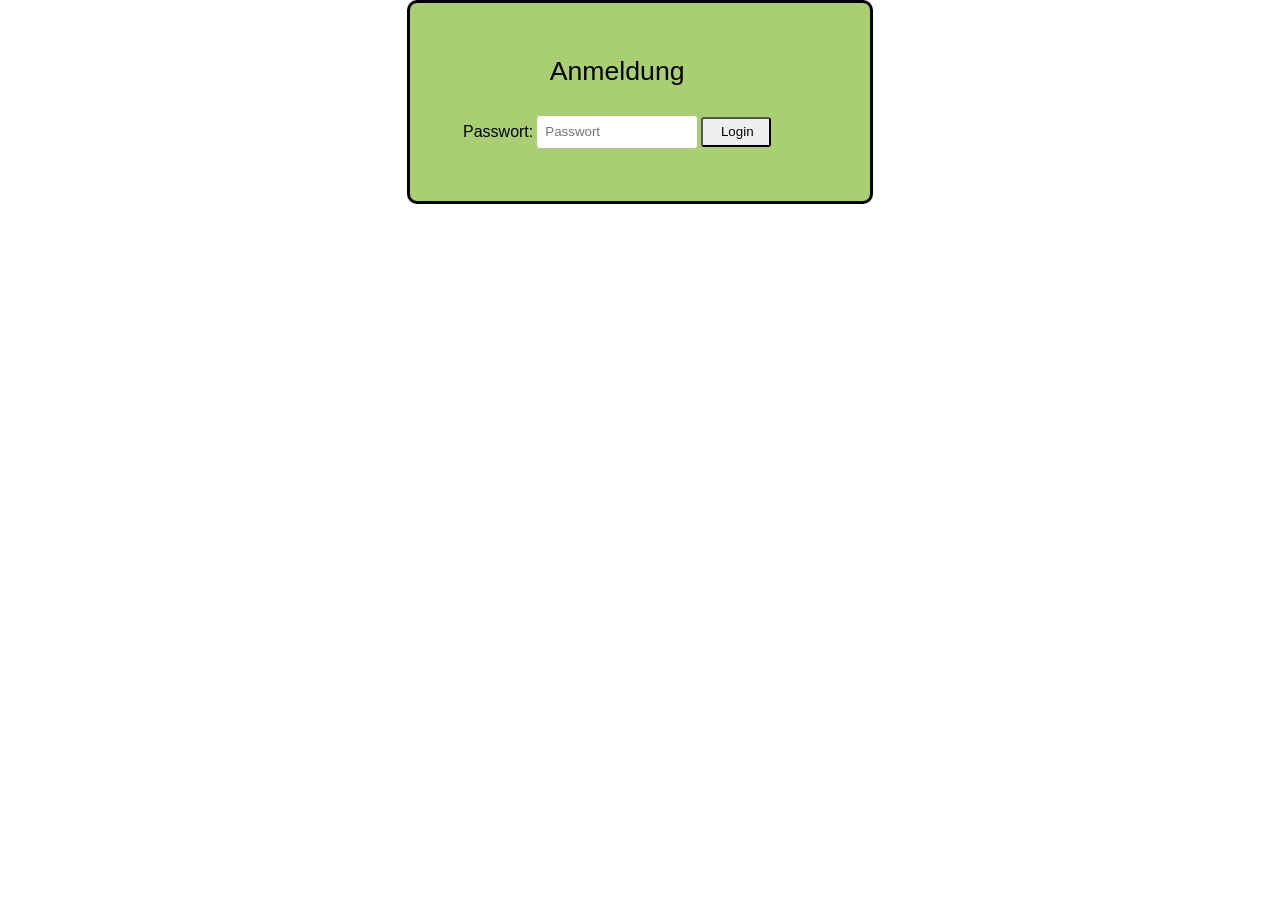
==== index.html @ 96a48e64 "Add files via upload" ====
<!DOCTYPE html>
<html lang="de">

<head>
    <meta charset="utf-8" />
    <meta name="viewport" content="width=device-width, initial-scale=0.3" />
    <title>Anmeldung</title>
    <link rel="icon" type="image/png" href="./resources/img/Wappen.png">
    <link rel="stylesheet" href="css/style.css">


</head>

<body>


    <form id="pwort" name="pwort" method="get" action="javascript:passwort();">
        <table>



            <tr>
                <td colspan=20>
                    <center>
                        <font size=6><sup>Anmeldung</sup></font>
                    </center>
                </td>
            </tr>

            <tr>
                <td> </td>
            </tr>

            <tr>
                <td colspan=20>
                    <center>
                        <font size=4><b></b></font>
                    </center>
                </td>
            </tr>

            <tr>
                <td> </td>
            </tr>

            <tr>
                <td>Passwort:</td>
                <td><input type="Password" size=25 name="pw" id="pw" placeholder="Passwort"></td>
                <td><input type="button" onclick="passwort( )" value="Login" id="Log"></td>
            </tr>



        </table>
    </form>
    <script type='text/javascript'> 


	
function testFileExists(src, successFunc, failFunc) {
    var xhr = new XMLHttpRequest();
    xhr.onreadystatechange = function () {
        if (this.readyState === this.DONE) {
            if (xhr.status === 200) {
                successFunc(xhr);
            } else {
                failFunc(xhr);
            }
        }
    }
    // xhr.error = function() {
    //     failFunc(xhr);
    // }
    // xhr.onabort = function() {
    //     failFunc(xhr);
    // }
    // xhr.timeout = function() {
    //     failFunc(xhr);
    // }
    xhr.timeout = 5000;           // TIMEOUT SET TO PREFERENCE (5 SEC)
    xhr.open('HEAD', src, true);
    xhr.send(null);               // VERY IMPORTANT
}
function fileExists(xhr) {
    location.href=document.pwort.pw.value + "/" + pwort.pw.value + ".html";
}
function fileNotFound(xhr) {
    alert("Das Passwort ist leider Falsch");
}

	
function passwort( ) { 
testFileExists(pwort.pw.value + "/" + pwort.pw.value + ".html", fileExists, fileNotFound); 
}


function click (e) {
  if (!e)
    e = window.event;
  if ((e.type && e.type == "contextmenu") || (e.button && e.button == 2) || (e.which && e.which == 3)) {
    if (window.opera)
      window.alert("Sorry: Diese Funktion ist deaktiviert.");
    return false;
  }
}
if (document.layers)
  document.captureEvents(Event.MOUSEDOWN);
document.onmousedown = click;
document.oncontextmenu = click;

</script>

</body>
</html>
---- css/style.css ----
body {
    margin: 0;
    padding: 0;
    background-color: #ffffff;
    background-image: url('/Mitte/resources/img/storkower_str_97.png');
    background-repeat: no-repeat;
    background-attachment: fixed;
    background-position: center;
    background-size: contain;
    font-family: 'Arial';
}

#pwort {
    width: 360px;

    top: 0%;
    left: 50%;
    transform: translate(-50%);
    padding: 50px;
    border: 3px solid black;
    position: absolute;
    display: flex;
    background: #aacf72;
    border-radius: 10px;
}



#pw {
    width: 150px;
    height: 30px;
    border: none;
    border-radius: 3px;
    padding-left: 8px;
}

#Log {
    width: 70px;
    height: 30px;
    border: bold;
    border-radius: 3px;
    padding-left: 8px;
}
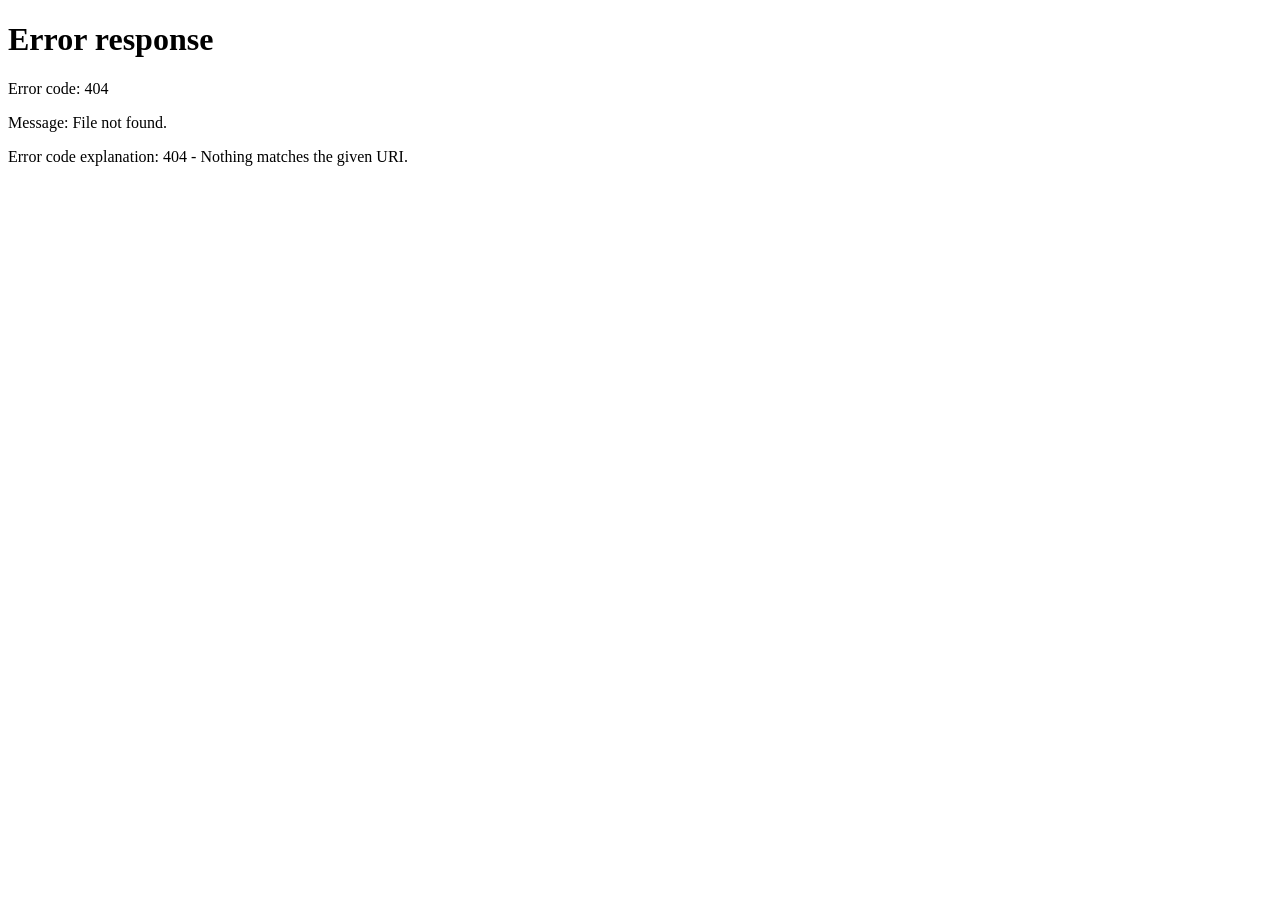
==== commit 8a702c5a: "Refactor index.html with new structure and styles Removed old form and script for password input. Ad" ====
--- a/index.html
+++ b/index.html
@@ -1,114 +1,26 @@
 <!DOCTYPE html>
 <html lang="de">
+<head>
+<meta charset="UTF-8">
+<meta name="viewport" content="width=device-width, initial-scale=1.0">
+<title>Geoportal Pankow</title>
+<style>
+  html, body {
+    margin: 0;
+    padding: 0;
+    height: 100%;
+  }
 
-<head>
-    <meta charset="utf-8" />
-    <meta name="viewport" content="width=device-width, initial-scale=0.3" />
-    <title>Anmeldung</title>
-    <link rel="icon" type="image/png" href="./resources/img/Wappen.png">
-    <link rel="stylesheet" href="css/style.css">
-
-
+  iframe {
+    border: none;
+    width: 100%;
+    height: 100%;
+  }
+</style>
 </head>
-
 <body>
 
-
-    <form id="pwort" name="pwort" method="get" action="javascript:passwort();">
-        <table>
-
-
-
-            <tr>
-                <td colspan=20>
-                    <center>
-                        <font size=6><sup>Anmeldung</sup></font>
-                    </center>
-                </td>
-            </tr>
-
-            <tr>
-                <td> </td>
-            </tr>
-
-            <tr>
-                <td colspan=20>
-                    <center>
-                        <font size=4><b></b></font>
-                    </center>
-                </td>
-            </tr>
-
-            <tr>
-                <td> </td>
-            </tr>
-
-            <tr>
-                <td>Passwort:</td>
-                <td><input type="Password" size=25 name="pw" id="pw" placeholder="Passwort"></td>
-                <td><input type="button" onclick="passwort( )" value="Login" id="Log"></td>
-            </tr>
-
-
-
-        </table>
-    </form>
-    <script type='text/javascript'> 
-
-
-	
-function testFileExists(src, successFunc, failFunc) {
-    var xhr = new XMLHttpRequest();
-    xhr.onreadystatechange = function () {
-        if (this.readyState === this.DONE) {
-            if (xhr.status === 200) {
-                successFunc(xhr);
-            } else {
-                failFunc(xhr);
-            }
-        }
-    }
-    // xhr.error = function() {
-    //     failFunc(xhr);
-    // }
-    // xhr.onabort = function() {
-    //     failFunc(xhr);
-    // }
-    // xhr.timeout = function() {
-    //     failFunc(xhr);
-    // }
-    xhr.timeout = 5000;           // TIMEOUT SET TO PREFERENCE (5 SEC)
-    xhr.open('HEAD', src, true);
-    xhr.send(null);               // VERY IMPORTANT
-}
-function fileExists(xhr) {
-    location.href=document.pwort.pw.value + "/" + pwort.pw.value + ".html";
-}
-function fileNotFound(xhr) {
-    alert("Das Passwort ist leider Falsch");
-}
-
-	
-function passwort( ) { 
-testFileExists(pwort.pw.value + "/" + pwort.pw.value + ".html", fileExists, fileNotFound); 
-}
-
-
-function click (e) {
-  if (!e)
-    e = window.event;
-  if ((e.type && e.type == "contextmenu") || (e.button && e.button == 2) || (e.which && e.which == 3)) {
-    if (window.opera)
-      window.alert("Sorry: Diese Funktion ist deaktiviert.");
-    return false;
-  }
-}
-if (document.layers)
-  document.captureEvents(Event.MOUSEDOWN);
-document.onmousedown = click;
-document.oncontextmenu = click;
-
-</script>
+<iframe src="wartung_index.php"></iframe>
 
 </body>
 </html>
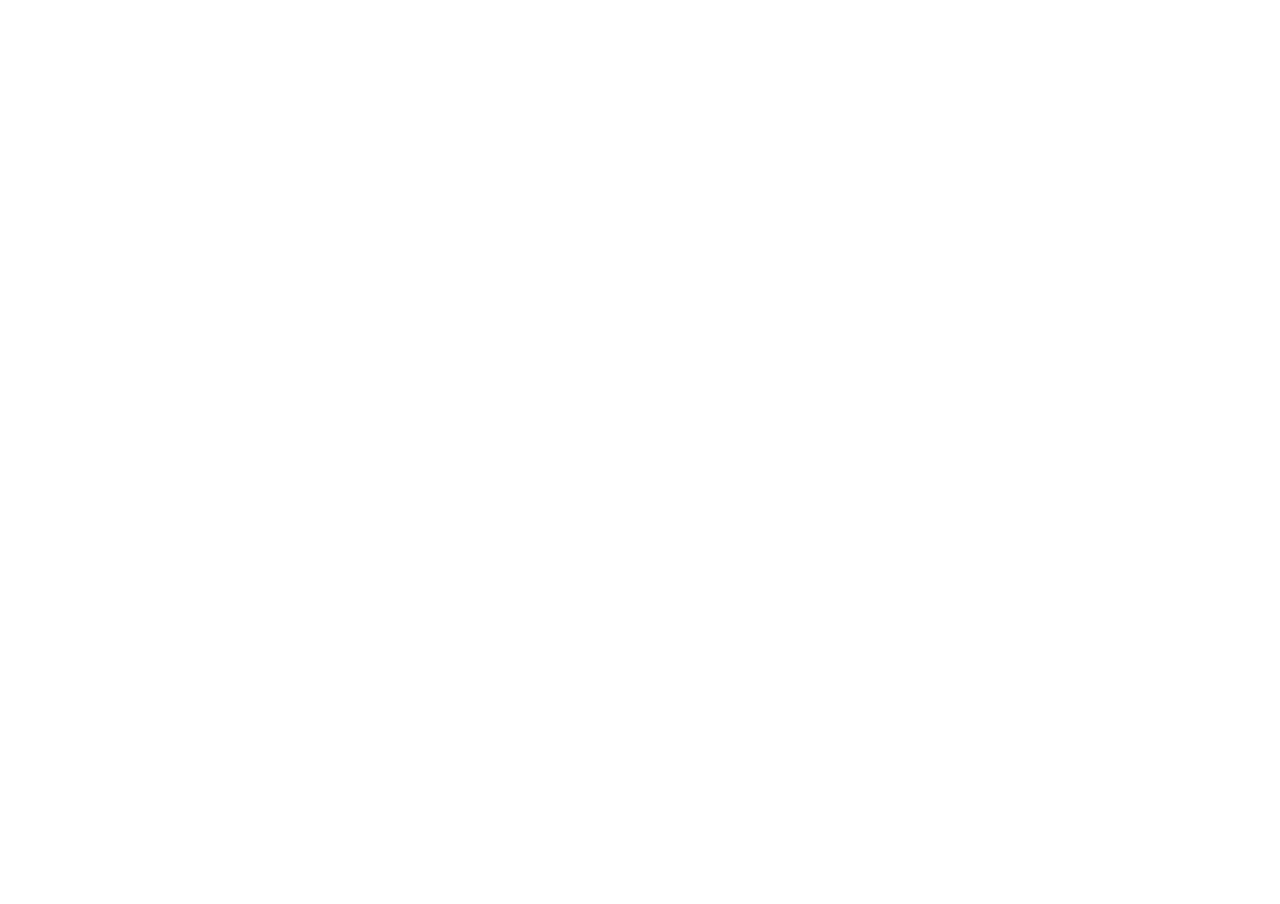
==== commit 99424826: "Update index.html" ====
--- a/index.html
+++ b/index.html
@@ -20,7 +20,7 @@
 </head>
 <body>
 
-<iframe src="wartung_index.php"></iframe>
+<iframe src="pankow/index.html"></iframe>
 
 </body>
 </html>
